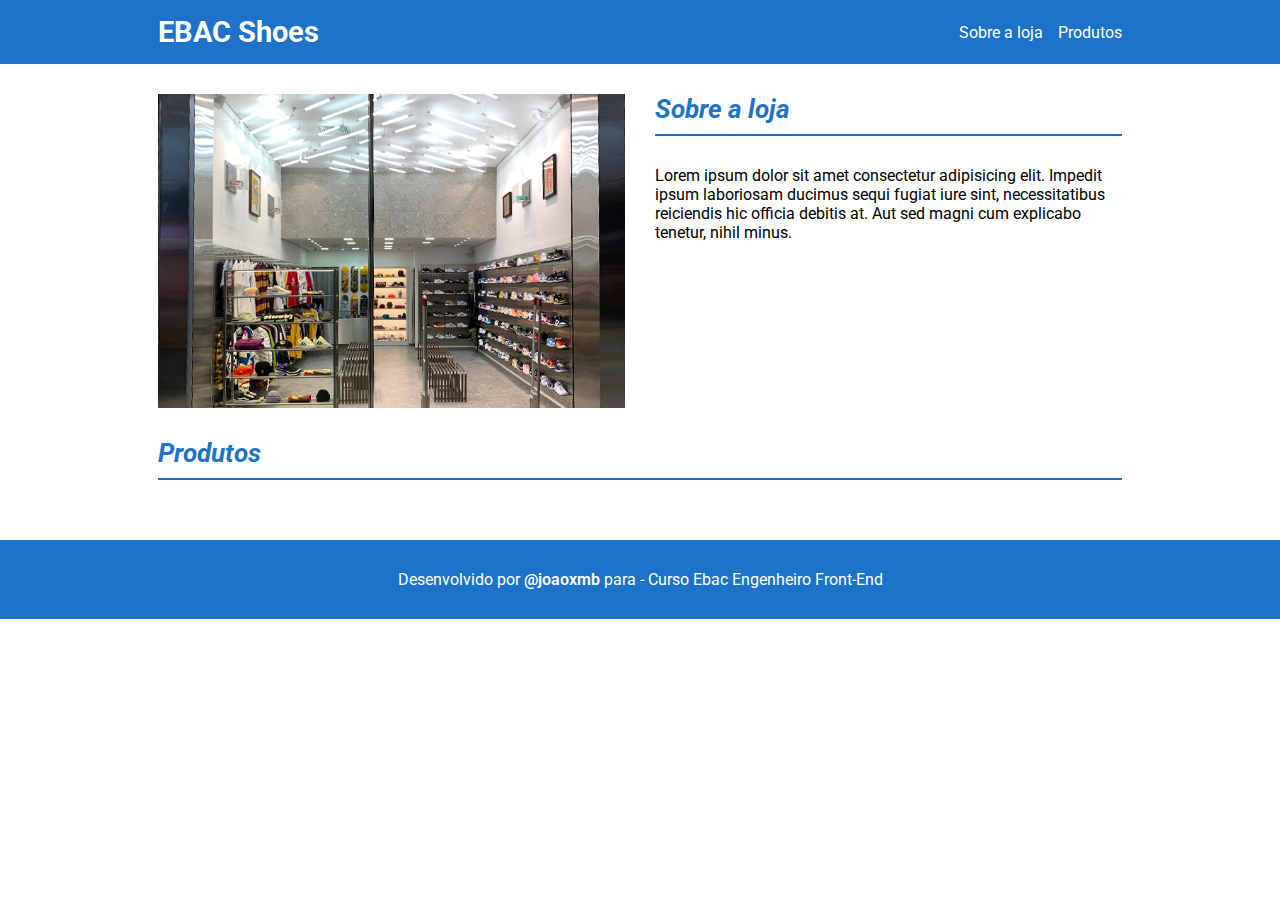
==== index.html @ dc176449 "First commit" ====
<!DOCTYPE html>
<html lang="pt-br">
<head>
  <meta charset="UTF-8">
  <meta name="viewport" content="width=device-width, initial-scale=1.0">
  <title>Ebac Shoes</title>
  <link rel="stylesheet" href="style.css">
</head>
<body>
  <header>
    <div class="container">
      <h1>EBAC Shoes</h1>
      <nav>
        <ul>
          <li>
            <a href="/">Sobre a loja</a>
          </li>
          <li>
            <a href="/">Produtos</a>
          </li>
        </ul>
      </nav>
    </div>
  </header>
  <section id="about">
    <div class="container">
      <img src="./imgs/shop.png" alt="Foto da loja" />
      <div>
        <h2 class="title">Sobre a loja</h2>
        <p>Lorem ipsum dolor sit amet consectetur adipisicing elit. Impedit ipsum laboriosam ducimus sequi fugiat iure sint, necessitatibus reiciendis hic officia debitis at. Aut sed magni cum explicabo tenetur, nihil minus.</p>
      </div>
    </div>
  </section>
  <section id="produtcs">
    <div class="container">
      <h2 class="title">Produtos</h2>
      <ul class="shop">
      </ul>
    </div>
  </section>
  <footer>
    <div class="container">
      <p>Desenvolvido por <a href="https://github.com/joaoxmb">@joaoxmb</a> para - Curso Ebac Engenheiro Front-End</p>
    </div>
  </footer>
  <script src="https://code.jquery.com/jquery-3.7.1.min.js" integrity="sha256-/JqT3SQfawRcv/BIHPThkBvs0OEvtFFmqPF/lYI/Cxo=" crossorigin="anonymous"></script>
  <script type="module" src="/script.js"></script>
</body>
</html>
---- style.css ----
@import url('https://fonts.googleapis.com/css2?family=Roboto:ital,wght@0,300;0,400;0,500;0,700;0,900;1,300;1,400;1,500;1,700;1,900&display=swap');
:root {
  --font-c-primary: #000;
  --font-c-secundary: #fff;

  --color-blue: #1c73c9;
  --color-blue-secundary: #145ea8;
}
* {
  padding: 0;
  margin: 0;
  box-sizing: border-box;
  font-size: 16px;
  font-family: 'Roboto', sans-serif;
  color: var(--font-c-primary);
}
.container {
  max-width: 1024px;
  width: 100%;
  margin: 0 auto;
  padding: 0 30px;
}
.title{
  color: var(--color-blue);
  border-bottom: 2px solid var(--color-blue);
  font-style: italic;
  padding-bottom: 10px;
  margin-bottom: 30px;
}

button {
  border: 0;
  outline: 0;
  width: 100%;
  border-radius: 5px;
  background-color: var(--color-blue);
  padding: 10px 20px;
  color: var(--font-c-secundary);
  font-weight: bold;
  cursor: pointer;
  transition: background-color .3s;
}
button:hover {
  background-color: var(--color-blue-secundary);
}

h1 {
  font-size: 1.8rem;
}
h2 {
  font-size: 1.6rem;
}
h3 {
  font-size: 1.4rem;
}

a {
  text-decoration: none;
}

ul > li {
  list-style: none;
}

.shop {
  display: grid;
  grid-template-columns: 1fr 1fr 1fr 1fr;
  gap: 20px;
}
.shop li img {
  background-color: #eee;
  width: 100%;
}
.shop li h3 {
  margin-bottom: 10px;
}
.shop li p {
  margin-bottom: 20px;
}
.shop ul {
  display: flex;
  gap: 5px;
  margin-bottom: 20px;
}
.shop ul li {
  padding: 5px;
  background-color: #eee;
  border: 1px solid #ccc;
}

section {
  margin-top: 30px;
}

header {
  background-color: var(--color-blue);
  padding: 15px 0;
}
header .container{
  display: flex;
  justify-content: space-between;
  align-items: center;
}
header :where(h1, a) {
  color: var(--font-c-secundary);
}
header a {
  transition: color .3s;
}
header a:hover {
  color: #aecdec;
}
header ul {
  display: flex;
  gap: 15px;
}

#about .container {
  display: grid;
  grid-template-columns: 1fr 1fr;
  gap: 30px;
}
#about img {
  width: 100%;
}

footer {
  background-color: var(--color-blue);
}
footer .container {
  margin-top: 30px;
  padding: 30px 0;
}
footer p {
  color: var(--font-c-secundary);
  text-align: center;
}
footer a {
  font-weight: 600;
  color: var(--font-c-secundary);
}

/* Tablet */
@media screen and (min-width: 641px) and (max-width: 1023px) {
  .shop {
    grid-template-columns: 1fr 1fr;
  }
}

/* Mobile */
@media screen and (max-width: 640px) { 
  header ul {
    display: flex;
    flex-direction: column;
    gap: 5px;
  }
  .shop {
    grid-template-columns: 1fr;
  }
}

/* Tablet and Mobile */
@media screen and (max-width: 1023px) {
  #about .container {
    display: flex;
    flex-direction: column;
    gap: 30px;
  }
}
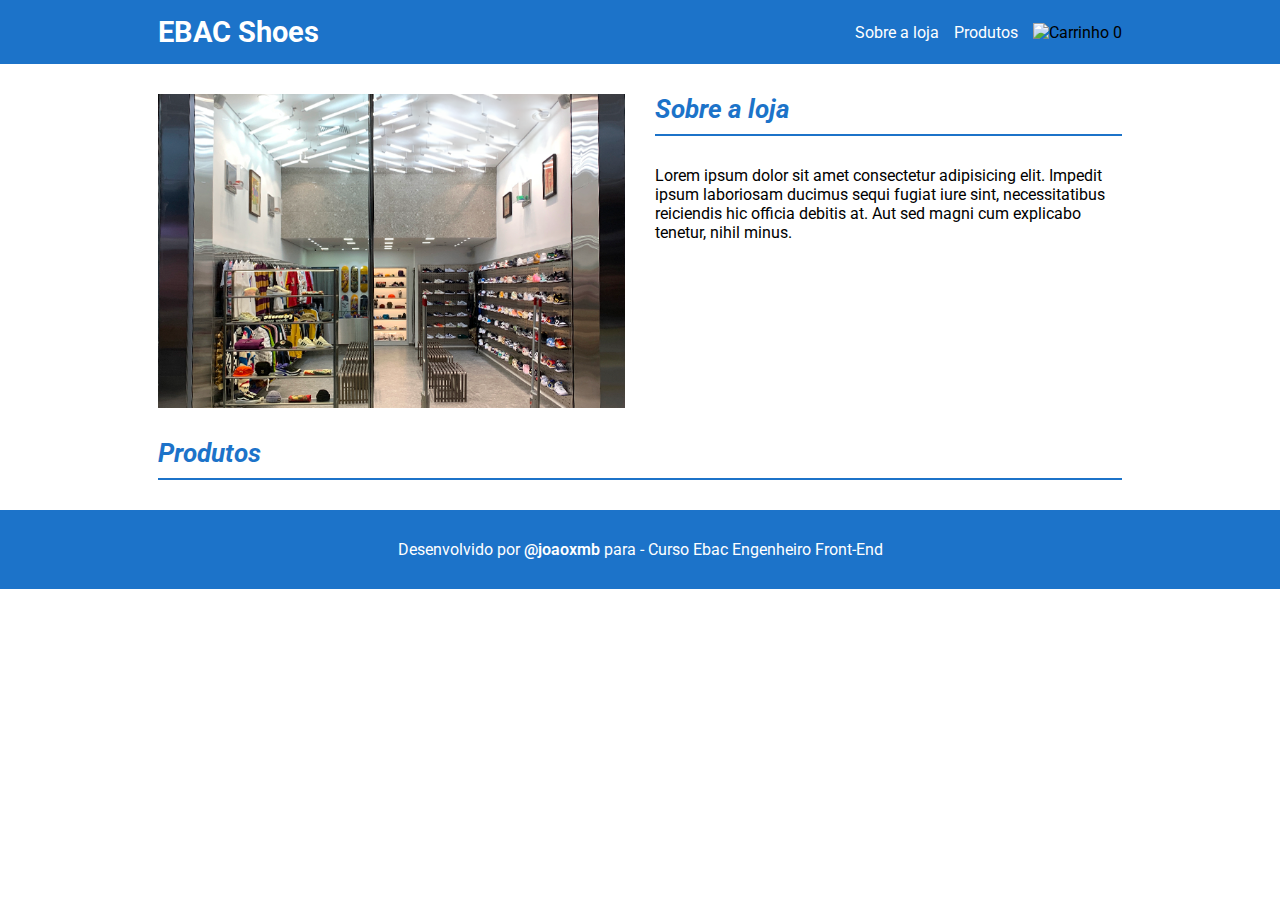
==== commit 9b4101d1: "First commit" ====
--- a/index.html
+++ b/index.html
@@ -13,10 +13,14 @@
       <nav>
         <ul>
           <li>
-            <a href="/">Sobre a loja</a>
+            <a href="#about">Sobre a loja</a>
           </li>
           <li>
-            <a href="/">Produtos</a>
+            <a href="#products">Produtos</a>
+          </li>
+          <li id="cart-btn">
+            <img src="./imgs/cart.svg" alt="Carrinho">
+            <span>0</span>
           </li>
         </ul>
       </nav>
@@ -31,7 +35,7 @@
       </div>
     </div>
   </section>
-  <section id="produtcs">
+  <section id="products">
     <div class="container">
       <h2 class="title">Produtos</h2>
       <ul class="shop">
--- a/style.css
+++ b/style.css
@@ -1,4 +1,7 @@
 @import url('https://fonts.googleapis.com/css2?family=Roboto:ital,wght@0,300;0,400;0,500;0,700;0,900;1,300;1,400;1,500;1,700;1,900&display=swap');
+
+@import url(./styles/shop.css);
+@import url(./styles/breakpoints.css);
 :root {
   --font-c-primary: #000;
   --font-c-secundary: #fff;
@@ -61,33 +64,6 @@
 ul > li {
   list-style: none;
 }
-
-.shop {
-  display: grid;
-  grid-template-columns: 1fr 1fr 1fr 1fr;
-  gap: 20px;
-}
-.shop li img {
-  background-color: #eee;
-  width: 100%;
-}
-.shop li h3 {
-  margin-bottom: 10px;
-}
-.shop li p {
-  margin-bottom: 20px;
-}
-.shop ul {
-  display: flex;
-  gap: 5px;
-  margin-bottom: 20px;
-}
-.shop ul li {
-  padding: 5px;
-  background-color: #eee;
-  border: 1px solid #ccc;
-}
-
 section {
   margin-top: 30px;
 }
@@ -112,6 +88,7 @@
 }
 header ul {
   display: flex;
+  align-items: center;
   gap: 15px;
 }
 
@@ -138,32 +115,4 @@
 footer a {
   font-weight: 600;
   color: var(--font-c-secundary);
-}
-
-/* Tablet */
-@media screen and (min-width: 641px) and (max-width: 1023px) {
-  .shop {
-    grid-template-columns: 1fr 1fr;
-  }
-}
-
-/* Mobile */
-@media screen and (max-width: 640px) { 
-  header ul {
-    display: flex;
-    flex-direction: column;
-    gap: 5px;
-  }
-  .shop {
-    grid-template-columns: 1fr;
-  }
-}
-
-/* Tablet and Mobile */
-@media screen and (max-width: 1023px) {
-  #about .container {
-    display: flex;
-    flex-direction: column;
-    gap: 30px;
-  }
 }